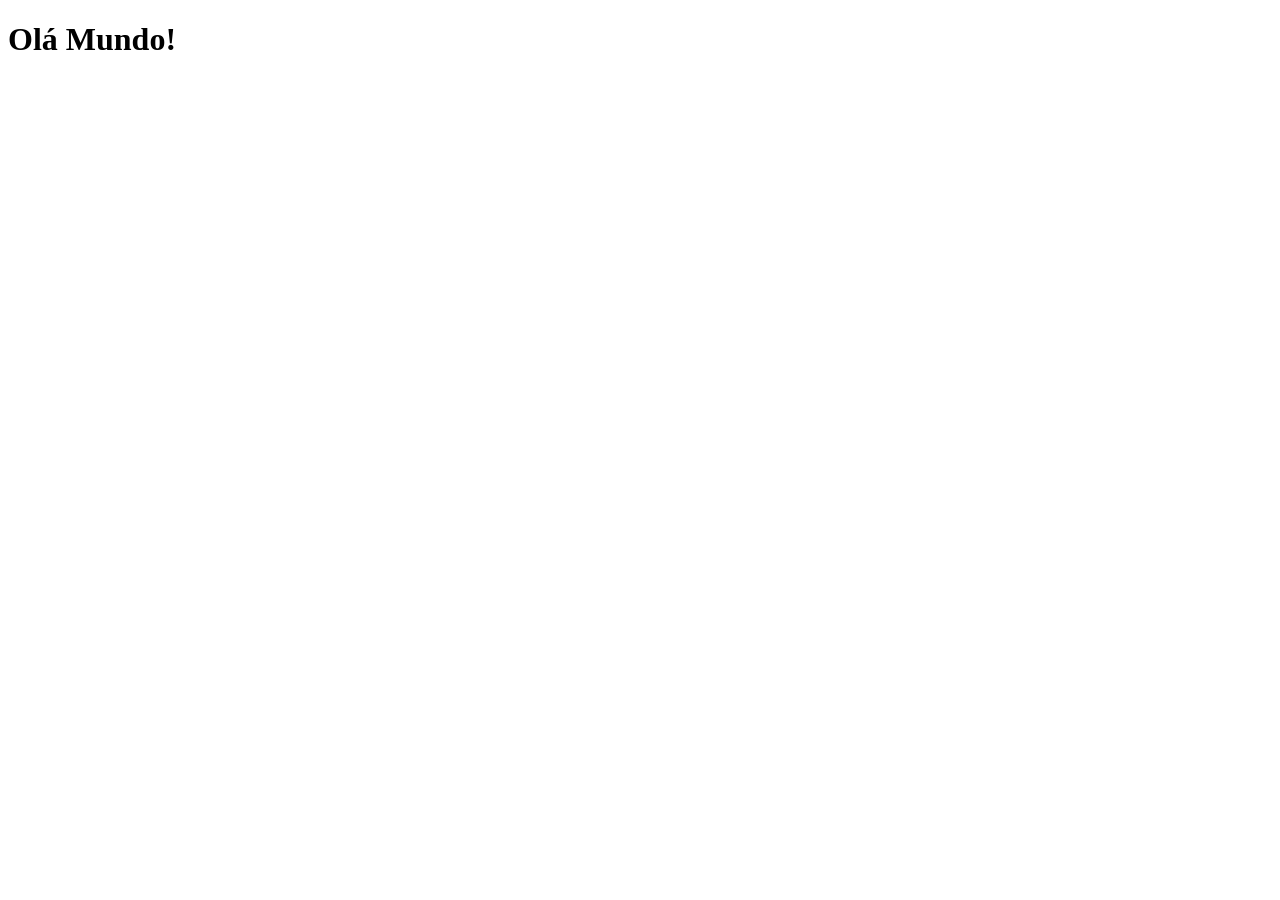
==== index.html @ 3d092182 "primeira interação" ====
<!DOCTYPE html>
<html lang="en">
<head>
    <meta charset="UTF-8">
    <meta name="viewport" content="width=device-width, initial-scale=1.0">
    <title>GIT- AULA-1</title>
</head>
<body>
    <h1>Olá Mundo!</h1>
</body>
</html>
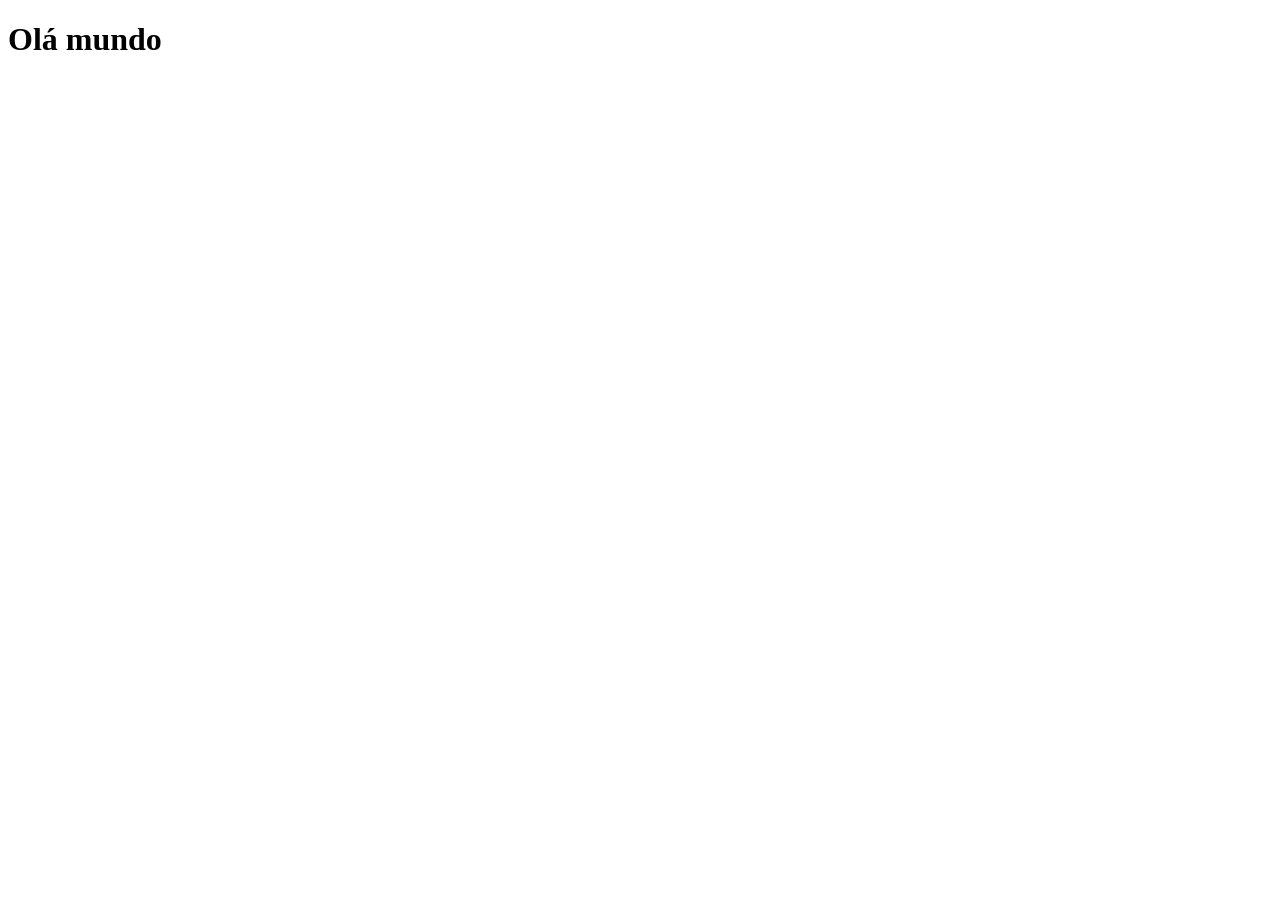
==== commit a19b4c75: "tudo junto" ====
--- a/index.html
+++ b/index.html
@@ -6,6 +6,6 @@
     <title>GIT- AULA-1</title>
 </head>
 <body>
-    <h1>Olá Mundo!</h1>
+    <h1>Olá mundo</h1>
 </body>
 </html>
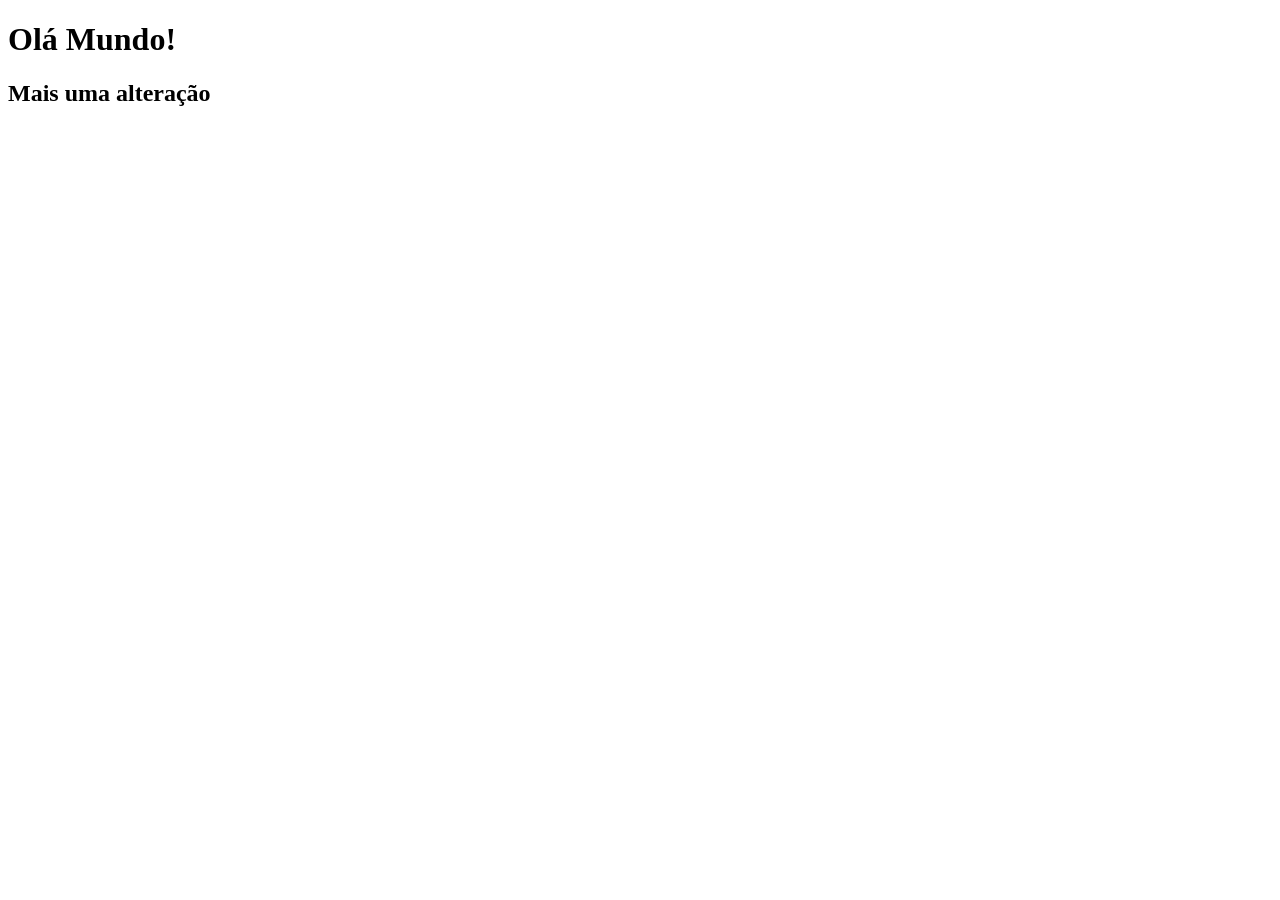
==== commit 67ec4155: "Mais uma alteração" ====
--- a/index.html
+++ b/index.html
@@ -6,6 +6,7 @@
     <title>GIT- AULA-1</title>
 </head>
 <body>
-    <h1>Olá mundo</h1>
+    <h1>Olá Mundo!</h1>
+    <h2>Mais uma alteração</h2>
 </body>
-</html>+</html>
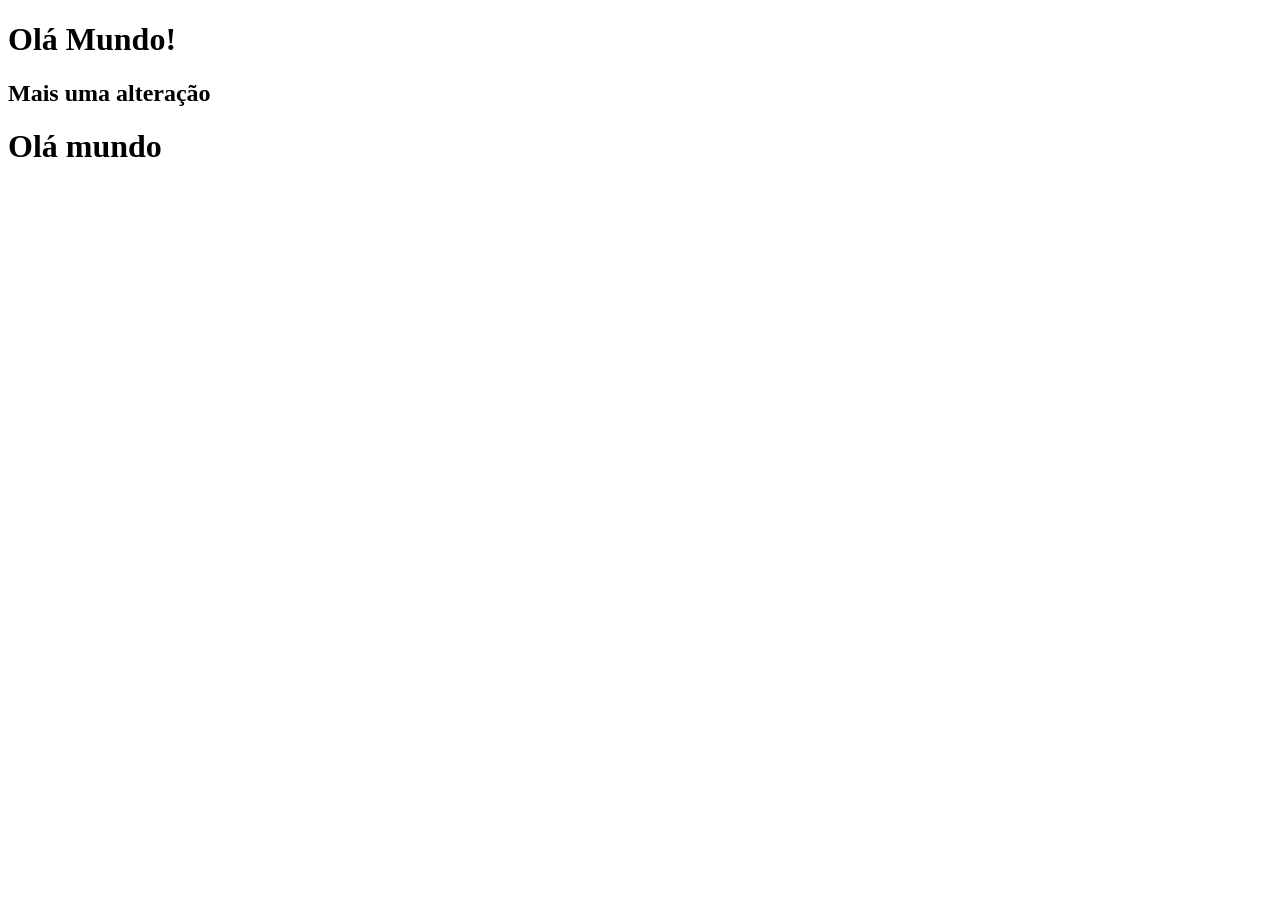
==== commit fa321824: "Merge branch 'main' into altenativa-B" ====
--- a/index.html
+++ b/index.html
@@ -6,7 +6,12 @@
     <title>GIT- AULA-1</title>
 </head>
 <body>
+
     <h1>Olá Mundo!</h1>
     <h2>Mais uma alteração</h2>
+
+    <h1>Olá mundo</h1>
+
+ 
 </body>
 </html>
